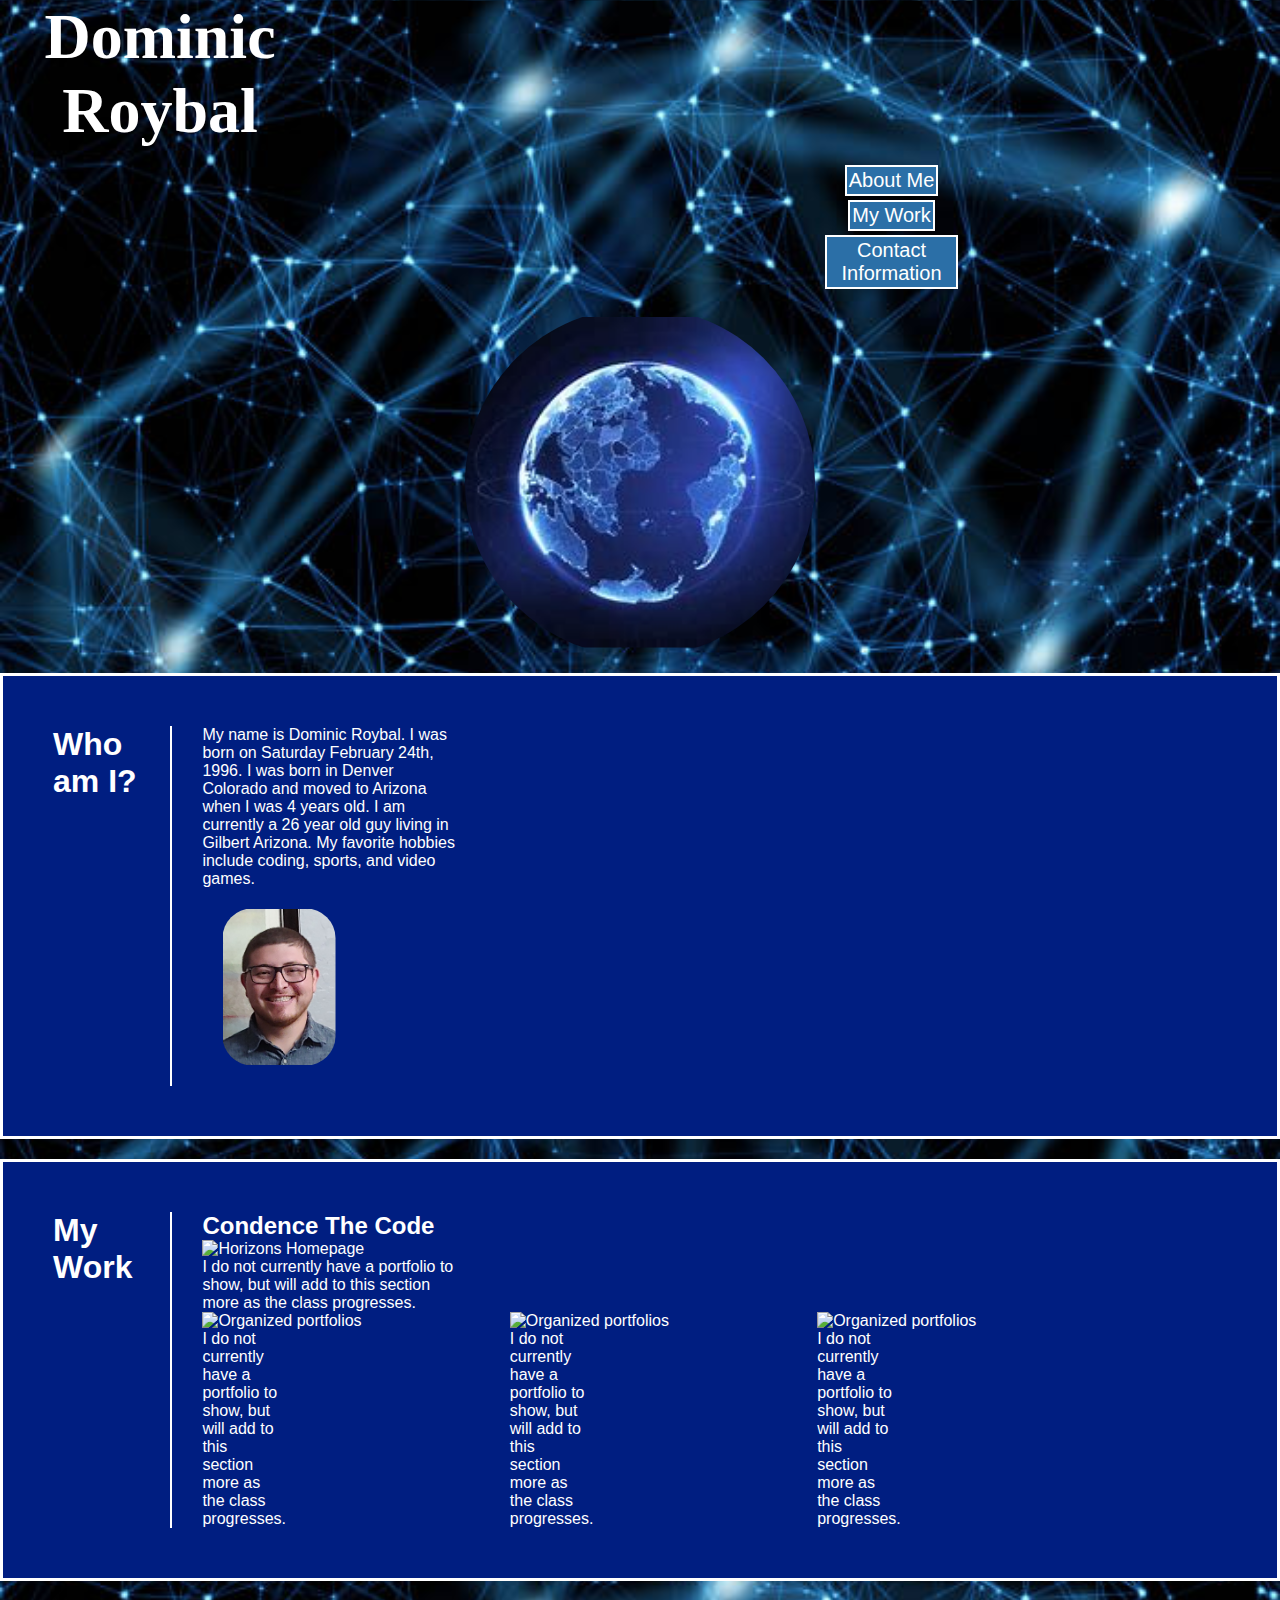
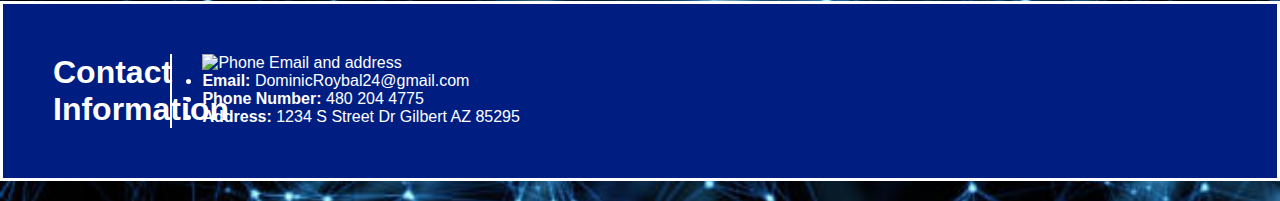
==== index.html @ 24ef9881 "Corrected the files" ====
<!DOCTYPE html>
<html lang="en-US">
<head>
    <meta charset="UTF-8">
    <meta http-equiv="X-UA-Compatible" content="IE=edge">
    <meta name="viewport" content="width=device-width, initial-scale=1.0">
    <title>Profesional_Portfolio</title>
    <link rel="stylesheet" href="./Assets/css/style.css">
</head>    
<body>
    <header>
    <div class="header">
        <h1>Dominic Roybal</h1>
        <nav>
            <ul>
                <li><a href="#Bio">About Me</a></li>
                <li><a href="#My_Work">My Work</a></li>
                <li><a href="#Contact_Information">Contact Information</a></li>
            </ul>
        </nav>
    </div>
    </header>
    <img class="bigpick" src="../2nd_Challange/Assets/Images/Earth.jpg" alt="Hand holding City"/> 
    <section class="box">
        
        <section id="Bio" class="Bio">
            <h2>Who am I?</h2>
            <div class="body">
                <p>My name is Dominic Roybal. I was born on Saturday February 24th, 1996. I was born in Denver Colorado and moved to Arizona when I was 4 years old. I am currently a 26 year old guy living in Gilbert Arizona. My favorite hobbies include coding, sports, and video games.</p>
                <img class="DomDom" src="./Assets/Images/0203222033a~4.jpg" alt="Picture of Dominic"/>
            </div>
        </section>
        <section id="My_Work" class="My_Work">
            <h2>My Work</h2>
            <div class="body" id="Projects">                
                <div id="Project1">
                    <a href="file:///C:/Users/domin/OneDrive/Documents/So-You-Think-You-Can-Code/index.html" target="_blank">
                    <h3>Condence The Code</h3>
            <img  class="Organized" src="./assets/images/So You Think You Can Code.jpg" alt="Horizons Homepage"/>
            <p>I do not currently have a portfolio to show, but will add to this section more as the class progresses.</p>
            </div>
        </a>
            <div class="project-card" >
                <img  class="Organized" src="./assets/images/OIP.jpg" alt="Organized portfolios"/>
                <p>I do not currently have a portfolio to show, but will add to this section more as the class progresses.</p>
                </div>
                <div class="project-card" >
                    <img  class="Organized" src="./assets/images/OIP.jpg" alt="Organized portfolios"/>
                    <p>I do not currently have a portfolio to show, but will add to this section more as the class progresses.</p>
                    </div>
                    <div class="project-card" >
                        <img  class="Organized" src="./assets/images/OIP.jpg" alt="Organized portfolios"/>
                        <p>I do not currently have a portfolio to show, but will add to this section more as the class progresses.</p>
                        </div>
        </div>
        </section>
        <section id="Contact_Information" class="Contact_Information">
            <h2>Contact Information</h2>
            <div class="body">
            <img  class="Phone" src="./assets/images/Contact.jpg" alt="Phone Email and address"/>
            <ul>
                <li id="email">
                    <strong>Email:</strong> <a href="dominicroybal24@gmail.com">DominicRoybal24@gmail.com</a>
                </li>
                <li id="phone_number">
                    <strong>Phone Number:</strong> <a href="480 204 4775">480 204 4775</a>
                </li>
                <li id="address">
                    <strong>Address:</strong> <a href="1234 S Street Dr Gilbert AZ 85295">1234 S Street Dr Gilbert AZ 85295</a>
                </li>
            </ul>
            </div>
        </section>
    
        
    </section>
</body>
</html>
---- Assets/css/style.css ----
* {
    box-sizing: border-box;
    padding: 0;
    margin: 0;
}
/*This section covers the body*/
body {
    background-image: url(../Images/Repeat.jpg);
    background-size: 100%;
}
/*This section covers the header*/
header {
    width: 100%;
    color: white;
    font-size: xx-large;
    text-align: center;
}

h1 {
    width: 25%;
}
/*This section focuses on the navigation in the header*/
header nav {
    padding-top: 15px;
    margin-right: 20px;
    font-family: 'Gill Sans', 'Gill Sans MT', Calibri, 'Trebuchet MS', sans-serif;
    font-size: 20px;
    width: 75%;
}
/*This section focuses on the listed item in the header*/
.header nav ul {
    list-style-type: none;
    margin-left: 800px;
}


.header nav ul li {
    display: inline-block;
    margin-left: 300px;
    border: solid 2px white;
    padding: 2px;
    margin: 2px;
    background-color: rgb(43, 111, 167);
    position: relative;
    z-index: 1;

}
/*This section focuses on what happens when the lsietd items are functional*/
.header nav ul li::after {
    content: '';
    position: absolute;
    top: 0;
    left: 0;
    height: 100%;
    width: 100%;
    background-color:grey;
    z-index: -1;
    transform: scalex(0);
} 

.header nav ul li:hover::after {
    transform: scalex(1);
}
/*This is the earth in the center of the backround*/
.bigpick {
    display: block;
    margin-left: auto;
    margin-right: auto;
    padding: 2%;
    border-radius: 50px;
    width: 50%;
    clip-path: circle(175px);
}
/*This is the picture of me*/
.DomDom {
    display: block;
    width: 15%;
    padding: 2%;
    border-radius: 50px;
  }

a {
    color: white;
    text-decoration: none;
}

p {
    font-size: 16px;
}

.header nav ul li {
    display: inline-block;
    margin-left: 25px;
}
/*I combined classes with the same attributes*/
.Bio, .My_Work, .Contact_Information {
    display: flex;
    justify-content: space-between;
    margin-bottom: 20px;
    padding: 50px;
    font-family: 'Gill Sans', 'Gill Sans MT', Calibri, 'Trebuchet MS', sans-serif;
    border: solid 3px white;
    background-color: rgb(0, 30, 129);
    color: #ffffff;
}
/*The body is being focused on below*/
h2 {
    width: 10%;
    font-size: xx-large;
}
.body {
    width: 90%;
    border-left: solid 2px white;
    padding-left: 30px;
}
#Projects {
    display: flex;
    flex-wrap: wrap;
}
.project-card {
    width: 30%;
}
#Project1 {
    width: 100%;
    background-image: ;
}
.Lake, .Organized, .Phone {
    display: flex;
}

h3 {
    font-size: x-large;
}

p {
    width: 25%;
}
/*The css code below helps adjust the screen to fit under and over a certain size*/
@media screen and (max-width: 768px) {
.project-card {
    width: 100%;
}    
}
@media screen and (max-width: 992px) {
.project-card {
    width: 50%;
}        
}
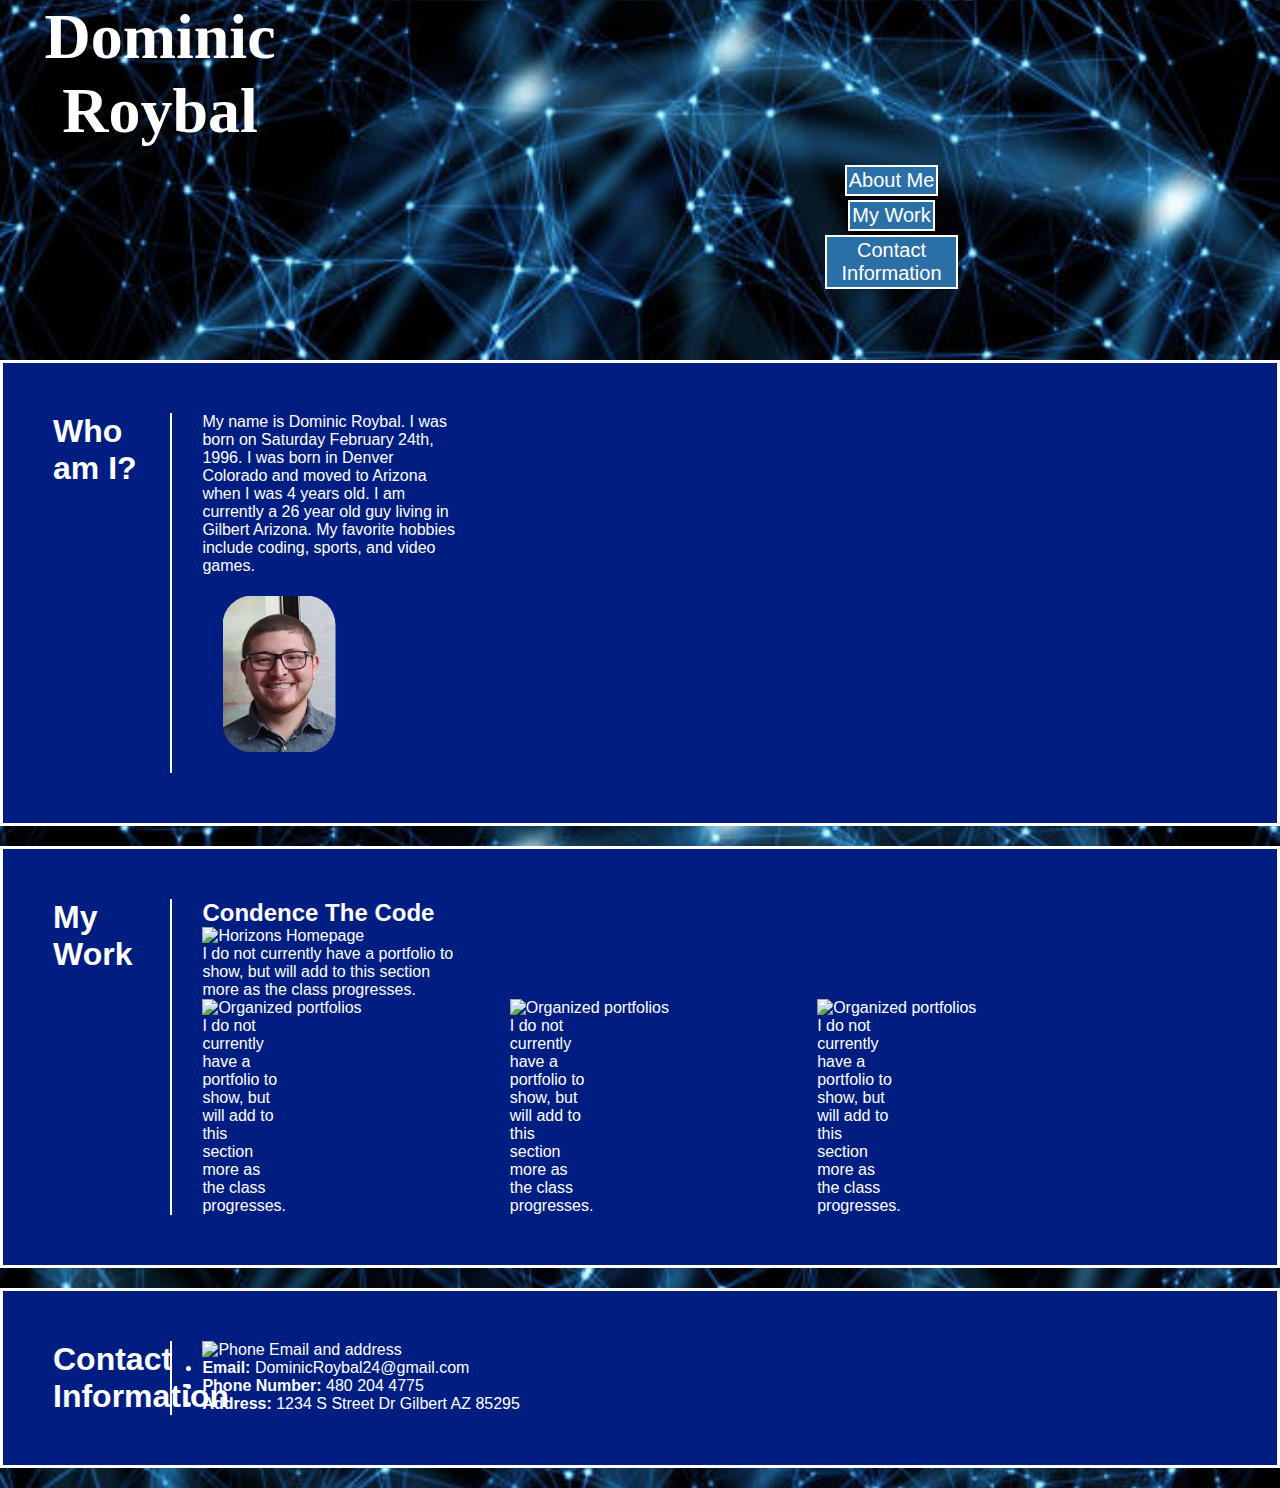
==== commit 69f3bc10: "Fixed the images" ====
--- a/index.html
+++ b/index.html
@@ -20,7 +20,7 @@
         </nav>
     </div>
     </header>
-    <img class="bigpick" src="../2nd_Challange/Assets/Images/Earth.jpg" alt="Hand holding City"/> 
+    <img class="bigpick" src="../Professional_Portfolio/Assets/Images/Earth.jpg" alt="Digital Earth"/> 
     <section class="box">
         
         <section id="Bio" class="Bio">
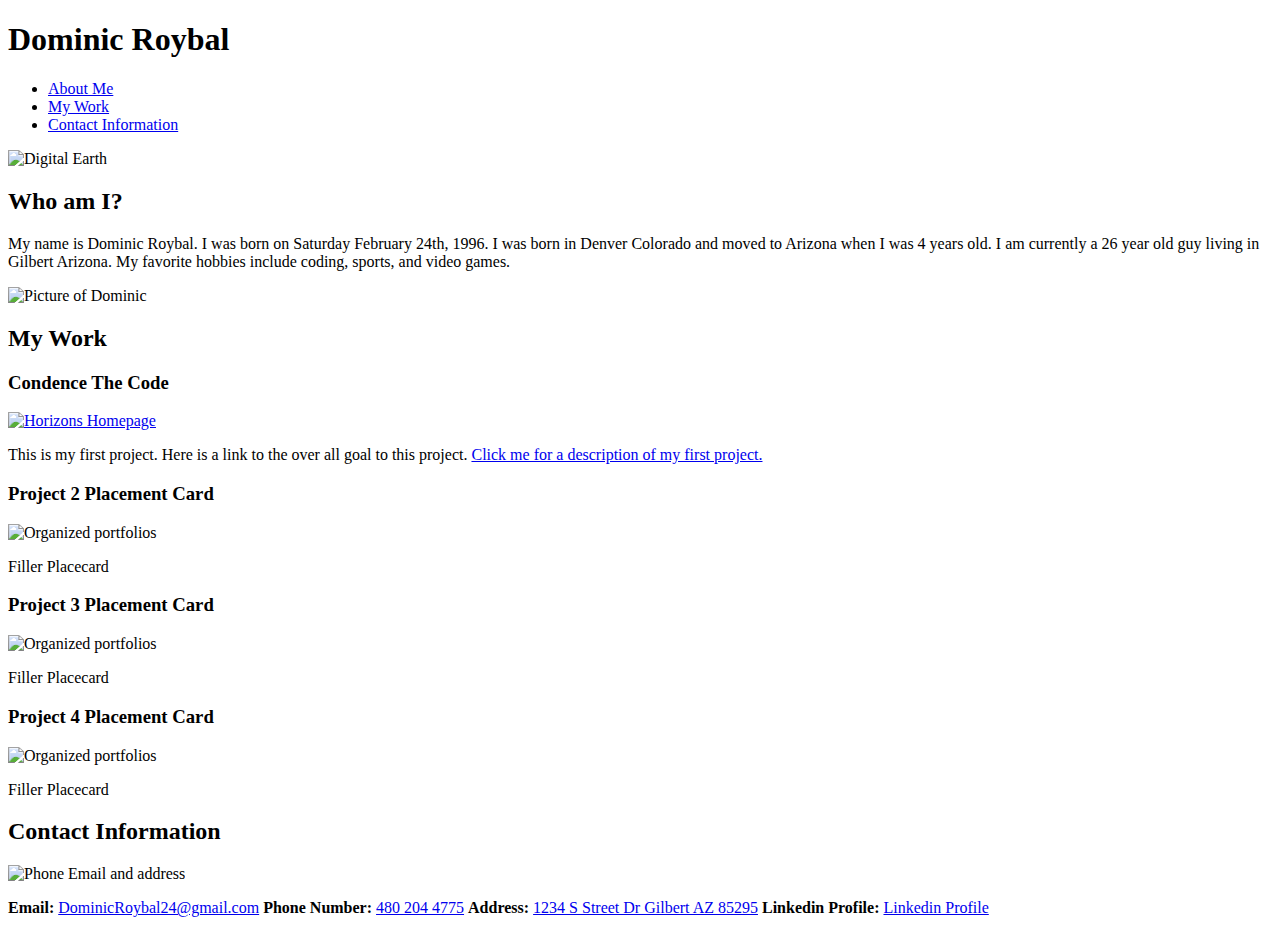
==== commit 6af78b89: "I made changes to make this html and css better especialy when minimizing the screen size." ====
--- a/index.html
+++ b/index.html
@@ -1,78 +1,87 @@
 <!DOCTYPE html>
-<html lang="en-US">
-<head>
-    <meta charset="UTF-8">
-    <meta http-equiv="X-UA-Compatible" content="IE=edge">
-    <meta name="viewport" content="width=device-width, initial-scale=1.0">
-    <title>Profesional_Portfolio</title>
-    <link rel="stylesheet" href="./Assets/css/style.css">
-</head>    
-<body>
-    <header>
-    <div class="header">
-        <h1>Dominic Roybal</h1>
-        <nav>
-            <ul>
-                <li><a href="#Bio">About Me</a></li>
-                <li><a href="#My_Work">My Work</a></li>
-                <li><a href="#Contact_Information">Contact Information</a></li>
-            </ul>
-        </nav>
-    </div>
-    </header>
-    <img class="bigpick" src="../Professional_Portfolio/Assets/Images/Earth.jpg" alt="Digital Earth"/> 
-    <section class="box">
+<html lang="en">
+    <head>
+        <meta charset="UTF-8">
+        <meta http-equiv="X-UA-Compatible" content="IE=edge">
+        <meta name="viewport" content="width=device-width, initial-scale=1.0">
+        <title>Profesional_Portfolio</title>
+        <link rel="stylesheet" href="../2nd try PP/css 2nd try.css">
+    </head> 
+    
+    <body>
+        <header>
+        <div class="header">
+            <h1>Dominic Roybal</h1>
+            <nav>
+                <ul>
+                    <li><a href="#Bio">About Me</a></li>
+                    <li><a href="#My_Work">My Work</a></li>
+                    <li><a href="#Contact_Information">Contact Information</a></li>
+                </ul>
+            </nav>
+            
+        </div>
+        </header>
+        <section class="box">
+            <img class="bigpick" src="../2nd try PP/assets/Images/Earth2.0.jpg" alt="Digital Earth"/> 
+            <section id="Bio" class="Bio">
+                <h2>Who am I?</h2>
+                <p>My name is Dominic Roybal. I was born on Saturday February 24th, 1996. I was born in Denver Colorado and moved to Arizona when I was 4 years old. I am currently a 26 year old guy living in Gilbert Arizona. My favorite hobbies include coding, sports, and video games.</p>
+                <img class="DomDom" src="../2nd try PP/assets/Images/0203222033a~4.jpg" alt="Picture of Dominic"/>
+            </section>
+    
+    
+            <section id="My_Work" class="My_Work">
+                <h2>My Work</h2>
+                <div class="bodies" id="Projects"> 
+                    <h3>Condence The Code</h3>
+                    <div id="Project1">
+                        <a href="file:///C:/Users/domin/OneDrive/Documents/So-You-Think-You-Can-Code/index.html" target="_blank">
+                <img  class="Organized1" src="./assets/images/So You Think You Can Code.jpg" alt="Horizons Homepage"/></a>
+                <p>This is my first project. Here is a link to the over all goal to this project.
+                <a id="link" href="https://github.com/DominicRoybal/So-You-Think-You-Can-Code">Click me for a description of my first project.</a> 
+                </p>
+                </div>
+                <section class="Cards1">
+                <div class="project-card" >
+                    <h3>Project 2 Placement Card</h3>
+                    <img  class="Organized" src="../2nd try PP/assets/Images/OIP.jpg" alt="Organized portfolios"/>
+                    <p>Filler Placecard</p>
+                </div>
+    
+                <div class="project-card" >
+                    <h3>Project 3 Placement Card</h3>
+                        <img  class="Organized" src="../2nd try PP/assets/Images/OIP.jpg" alt="Organized portfolios"/>
+                        <p>Filler Placecard</p>
+                </div>
+    
+                <div class="project-card" >
+                    <h3>Project 4 Placement Card</h3>
+                            <img  class="Organized" src="../2nd try PP/assets/Images/OIP.jpg" alt="Organized portfolios"/>
+                            <p>Filler Placecard</p>
+                </div>
+                </section>
+            </div>
+            </section>
+    
+            <section id="Contact_Information" class="Contact_Information">
+                <div class="bodies">
+                    <h2>Contact Information</h2>
+                    <img  class="Phone" src="../2nd try PP/assets/Images/Contact.jpg" alt="Phone Email and address"/>
+                <div id="contactinfop">
+                    <p>
+                        <strong>Email:</strong> <a href="dominicroybal24@gmail.com">DominicRoybal24@gmail.com</a>
+                        <strong>Phone Number:</strong> <a href="480 204 4775">480 204 4775</a>
+                        <strong>Address:</strong> <a href="1234 S Street Dr Gilbert AZ 85295">1234 S Street Dr Gilbert AZ 85295</a>
+                        <strong>Linkedin Profile:</strong> <a href="https://www.linkedin.com/in/dominic-roybal-959ab8244/">Linkedin Profile</a>
+                    </p>             
+                </div>
+                </div>
+
+                
+            </section>
         
-        <section id="Bio" class="Bio">
-            <h2>Who am I?</h2>
-            <div class="body">
-                <p>My name is Dominic Roybal. I was born on Saturday February 24th, 1996. I was born in Denver Colorado and moved to Arizona when I was 4 years old. I am currently a 26 year old guy living in Gilbert Arizona. My favorite hobbies include coding, sports, and video games.</p>
-                <img class="DomDom" src="./Assets/Images/0203222033a~4.jpg" alt="Picture of Dominic"/>
-            </div>
+            
         </section>
-        <section id="My_Work" class="My_Work">
-            <h2>My Work</h2>
-            <div class="body" id="Projects">                
-                <div id="Project1">
-                    <a href="file:///C:/Users/domin/OneDrive/Documents/So-You-Think-You-Can-Code/index.html" target="_blank">
-                    <h3>Condence The Code</h3>
-            <img  class="Organized" src="./assets/images/So You Think You Can Code.jpg" alt="Horizons Homepage"/>
-            <p>I do not currently have a portfolio to show, but will add to this section more as the class progresses.</p>
-            </div>
-        </a>
-            <div class="project-card" >
-                <img  class="Organized" src="./assets/images/OIP.jpg" alt="Organized portfolios"/>
-                <p>I do not currently have a portfolio to show, but will add to this section more as the class progresses.</p>
-                </div>
-                <div class="project-card" >
-                    <img  class="Organized" src="./assets/images/OIP.jpg" alt="Organized portfolios"/>
-                    <p>I do not currently have a portfolio to show, but will add to this section more as the class progresses.</p>
-                    </div>
-                    <div class="project-card" >
-                        <img  class="Organized" src="./assets/images/OIP.jpg" alt="Organized portfolios"/>
-                        <p>I do not currently have a portfolio to show, but will add to this section more as the class progresses.</p>
-                        </div>
-        </div>
-        </section>
-        <section id="Contact_Information" class="Contact_Information">
-            <h2>Contact Information</h2>
-            <div class="body">
-            <img  class="Phone" src="./assets/images/Contact.jpg" alt="Phone Email and address"/>
-            <ul>
-                <li id="email">
-                    <strong>Email:</strong> <a href="dominicroybal24@gmail.com">DominicRoybal24@gmail.com</a>
-                </li>
-                <li id="phone_number">
-                    <strong>Phone Number:</strong> <a href="480 204 4775">480 204 4775</a>
-                </li>
-                <li id="address">
-                    <strong>Address:</strong> <a href="1234 S Street Dr Gilbert AZ 85295">1234 S Street Dr Gilbert AZ 85295</a>
-                </li>
-            </ul>
-            </div>
-        </section>
-    
-        
-    </section>
-</body>
+    </body>
 </html>